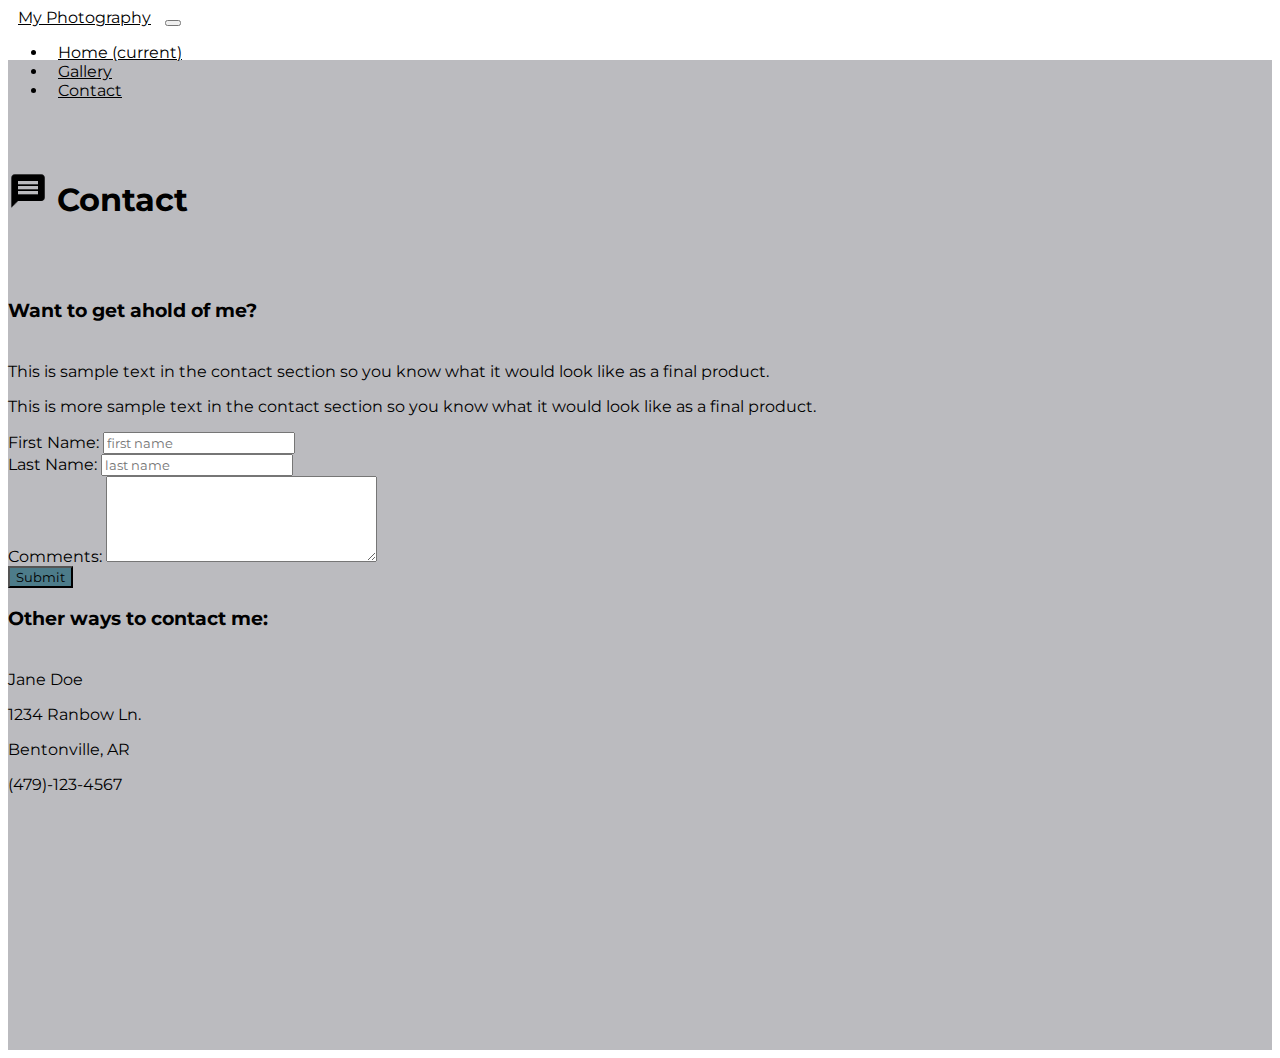
==== contact.html @ c16d9f66 "v 0.0.1" ====
<!doctype html>
<html lang="en">
    <head>
    <title>Photography</title>
    <!-- Required meta tags -->
    <meta charset="utf-8">
    <meta name="viewport" content="width=device-width, initial-scale=1, shrink-to-fit=no">
    <!-- Fonts -->
    <link href="https://fonts.googleapis.com/css?family=Montserrat" rel="stylesheet">
    <!-- Bootstrap CSS -->
    <link rel="stylesheet" href="https://maxcdn.bootstrapcdn.com/bootstrap/4.0.0-beta.2/css/bootstrap.min.css" integrity="sha384-PsH8R72JQ3SOdhVi3uxftmaW6Vc51MKb0q5P2rRUpPvrszuE4W1povHYgTpBfshb" crossorigin="anonymous">
    <!-- Local stylesheet -->
    <link rel="stylesheet" href="contact.css">
    <!-- Icons Import -->
    <link href="https://fonts.googleapis.com/icon?family=Material+Icons" rel="stylesheet">
    </head>
    <body>

        <nav class="navbar navbar-expand-md navbar-light bg-custom">
            <a class="navbar-brand" href="#">My Photography</a>
            <button class="navbar-toggler" type="button" data-toggle="collapse" data-target="#navbarNav" aria-controls="navbarNav" aria-expanded="false" aria-label="Toggle navigation">
                <span class="navbar-toggler-icon"></span>
            </button>
            <div class="collapse navbar-collapse" id="navbarNav">
                <ul class="navbar-nav">
                <li class="nav-item">
                    <a class="nav-link" href="index.html">Home <span class="sr-only">(current)</span></a>
                </li>
                <li class="nav-item">
                    <a class="nav-link" href="gallery.html">Gallery</a>
                </li>
                <li class="nav-item active">
                    <a class="nav-link" href="contact.html">Contact</a>
                </li>
                </ul>
            </div>
        </nav>

        <article class="main">
            <div class="container">
                <div class="row">
                    <div class="col-sm-8">
                        <h1><img style="width: 40px; height: 40px;" src="img/contact-icon.png"> Contact</h1>
                    </div>
                    <div class="col-sm-4"></div>
                </div>
                <div class="row">
                    <div class="col-sm-12 col-md-3">
                        <h3 style="margin-bottom: 40px;">Want to get ahold of me?</h3>
                        <p>This is sample text in the contact
                           section so you know what it would look like
                           as a final product. 
                        </p>
                        <p>This is more sample text in the contact
                            section so you know what it would look like
                            as a final product. 
                        </p>
                    </div>
                    <div class="col-sm-12 col-md-6">
                        <form enctype="text/plain" method="get" action="mailto:webdesign@aboutguide.com">
                            <div class="form-group">
                                <label for="firstName">First Name: </label>
                                <input type="text" class="form-control" placeholder="first name" name="first_name">
                            </div>
                            <div class="form-group">
                                <label for="lastNameYour">Last Name: </label>
                                <input type="text" class="form-control" placeholder="last name" name="last_name">
                            </div>
                            <div class="form-group">
                                <label for="email">Comments: </label>
                                <textarea rows="5" cols="30" class="form-control" name="comments"></textarea>
                            </div>
                            <button type="submit" class="btn btn-custom" value="Send">Submit</button>
                        </form>
                    </div>
                    <div class="col-sm-12 col-md-3">
                        <h3 style="margin-bottom: 40px;">Other ways to contact me:</h3>
                        <p>Jane Doe</p>
                        <p>1234 Ranbow Ln.</p>
                        <p>Bentonville, AR</p>
                        <p>(479)-123-4567</p>
                    </div>
                </div>
            </div>
        </article>

    <!-- jQuery first, then Popper.js, then Bootstrap JS -->
    <script src="https://code.jquery.com/jquery-3.3.1.slim.min.js" integrity="sha384-q8i/X+965DzO0rT7abK41JStQIAqVgRVzpbzo5smXKp4YfRvH+8abtTE1Pi6jizo" crossorigin="anonymous"></script>
    <script src="https://cdnjs.cloudflare.com/ajax/libs/popper.js/1.14.3/umd/popper.min.js" integrity="sha384-ZMP7rVo3mIykV+2+9J3UJ46jBk0WLaUAdn689aCwoqbBJiSnjAK/l8WvCWPIPm49" crossorigin="anonymous"></script>
    <script src="https://stackpath.bootstrapcdn.com/bootstrap/4.1.3/js/bootstrap.min.js" integrity="sha384-ChfqqxuZUCnJSK3+MXmPNIyE6ZbWh2IMqE241rYiqJxyMiZ6OW/JmZQ5stwEULTy" crossorigin="anonymous"></script>
    <script src="js.ts"></script>
    </body>
</html>
---- contact.css ----
* {
    font-family: 'Montserrat', sans-serif;
    color: black;
}

.navbar a {
    margin: 0 10px 0 10px;
}

.bg-custom {
    background: transparent;
}

@media only screen and (max-width: 770px) {
    .bg-custom {
        background:darkgray;
    }
}

.row {
    margin-bottom: 80px;
}

.main {
    padding-top: 90px;
    margin-top: -56px;
    height: 100vh;
    background: #BBBBBF;
    background-size: cover;
    color: white;
}
@media only screen and (max-width: 1200px) {
    .main {
        height: 120vh;
    }
}
@media only screen and (max-width: 768px) {
    .main {
        height: 180vh;
    }
    .btn-custom {
        margin-bottom: 20px;
    }
}
@media only screen and (max-width: 440px) {
    .main {
        height: 240vh;
    }
    .btn-custom {
        margin-bottom: 20px;
    }
}
.main h1 {
    font-weight: bold;
}
.btn-custom {
    background: #4D7C8A;
}
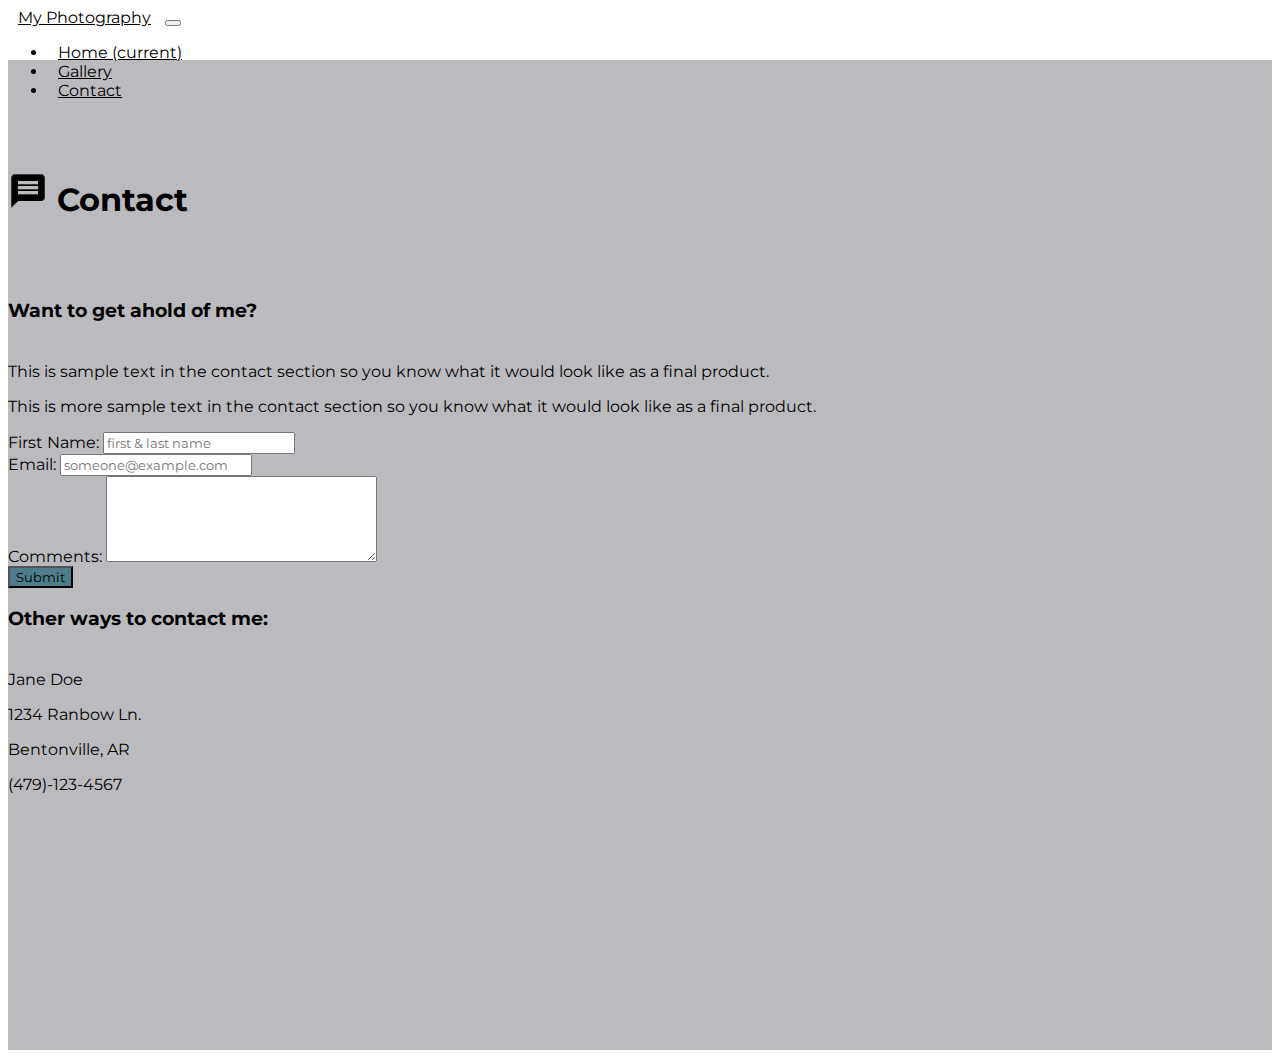
==== commit ee2f4737: "complete - 1.0.0" ====
--- a/contact.html
+++ b/contact.html
@@ -1,6 +1,8 @@
 <!doctype html>
 <html lang="en">
     <head>
+        <link rel="icon" href="img/gallery-icon.png">
+
     <title>Photography</title>
     <!-- Required meta tags -->
     <meta charset="utf-8">
@@ -59,12 +61,12 @@
                     <div class="col-sm-12 col-md-6">
                         <form enctype="text/plain" method="get" action="mailto:webdesign@aboutguide.com">
                             <div class="form-group">
-                                <label for="firstName">First Name: </label>
-                                <input type="text" class="form-control" placeholder="first name" name="first_name">
+                                <label for="name">First Name: </label>
+                                <input type="text" class="form-control" placeholder="first & last name" name="name">
                             </div>
                             <div class="form-group">
-                                <label for="lastNameYour">Last Name: </label>
-                                <input type="text" class="form-control" placeholder="last name" name="last_name">
+                                <label for="email">Email: </label>
+                                <input type="text" class="form-control" placeholder="someone@example.com" name="email">
                             </div>
                             <div class="form-group">
                                 <label for="email">Comments: </label>
